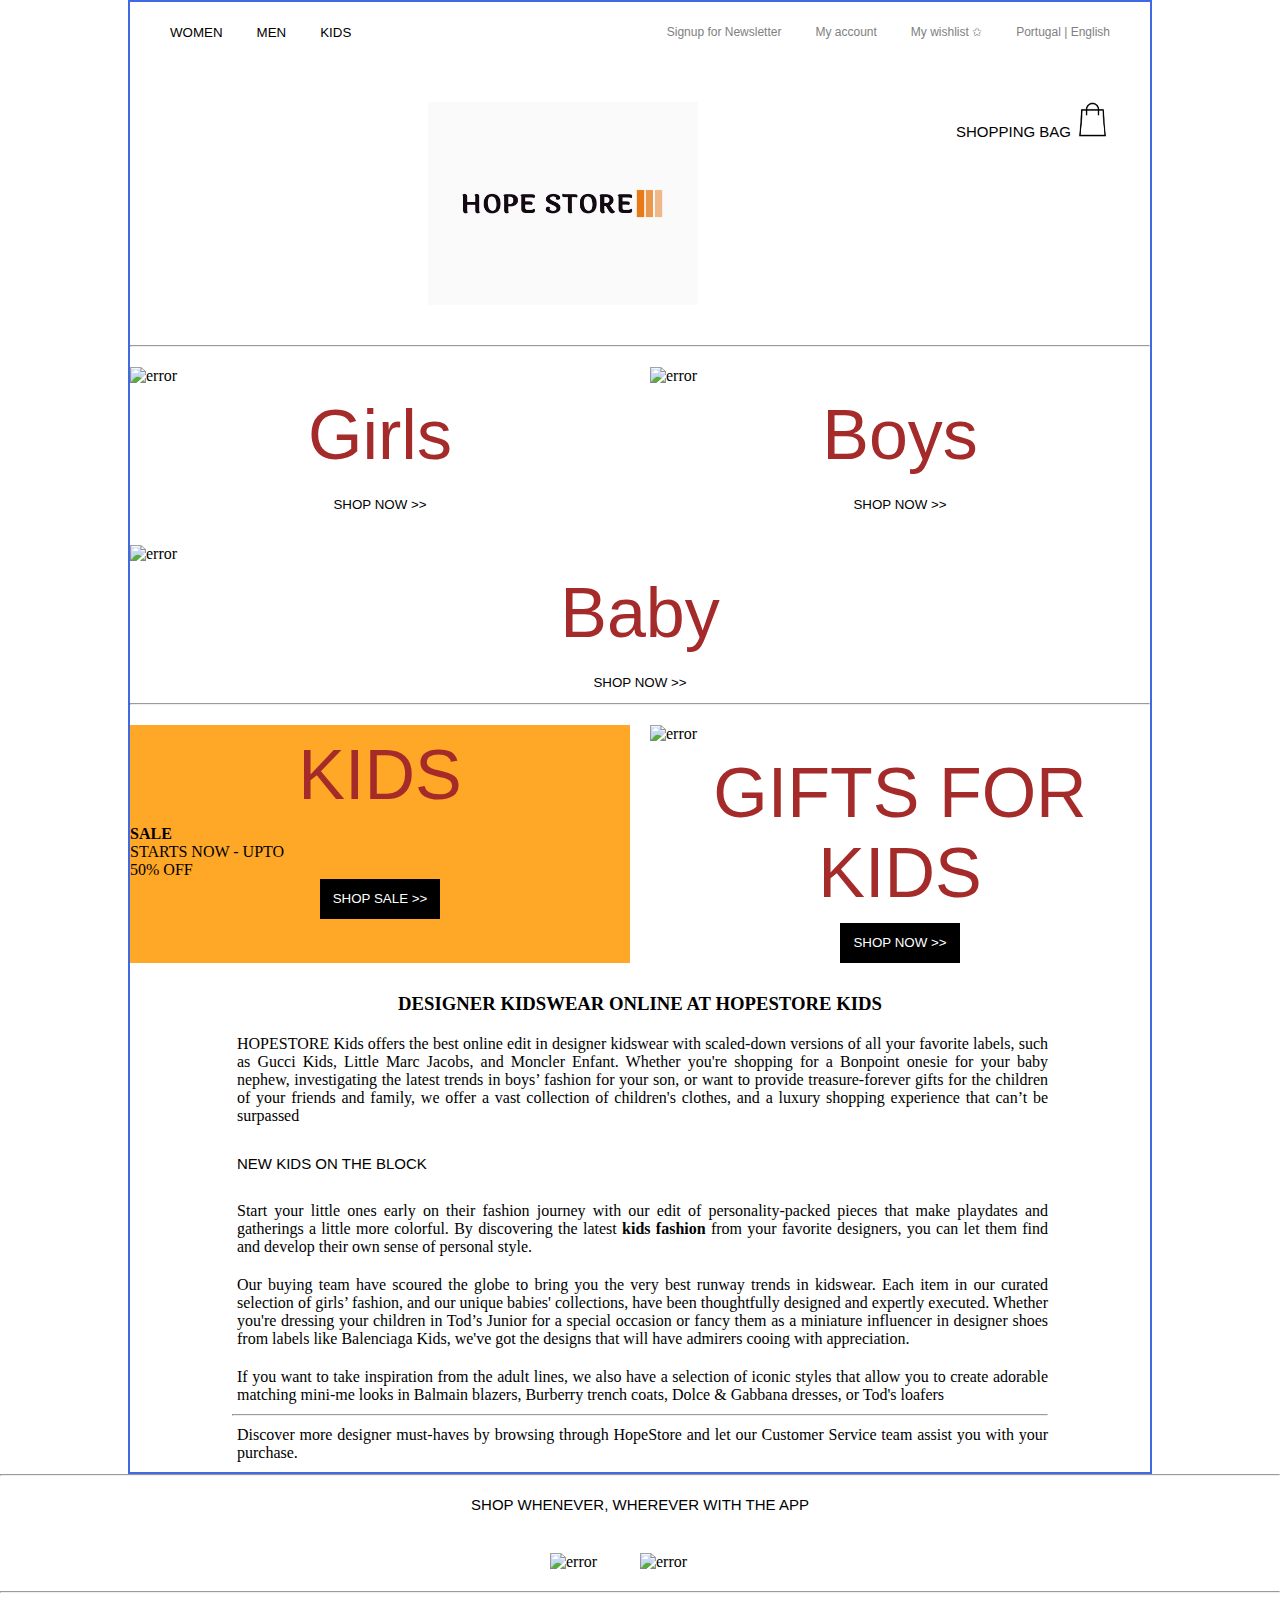
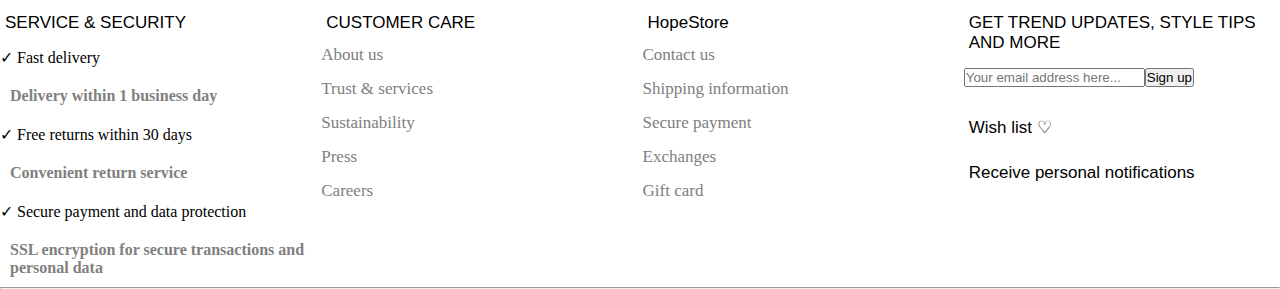
==== kids.html @ 578b173f "added day-3 tasks" ====
<!DOCTYPE html>
<html lang="en">
<head>
    <meta charset="UTF-8">
    <meta http-equiv="X-UA-Compatible" content="IE=edge">
    <meta name="viewport" content="width=device-width, initial-scale=1.0">
    <title>HopeStore-Luxury Fashion & Designer Shopping in Europe</title>
    <link rel="stylesheet" href="styleKids.css">
</head>
<body>
    <div id="container">
        <div id="header">
            <nav>
                <div>
                    <button>WOMEN</button>
                    <button>MEN</button>
                    <button>KIDS</button>
                </div>
                <div>
                    <button>Signup for Newsletter</button>
                    <button>My account</button>
                    <button>My wishlist &#x2729</button>
                    <button>Portugal | English</button>
                    
                </div>
             </nav>
             <div>
                <img src="hope-store-logo.png" alt="error">
                <div>
                    <button>SHOPPING BAG</button>
                    <img src="[data-uri]" alt="error">
                </div>
             </div>
        </div>
        <hr>
        <div id="slideshow"></div>
        <div id="banner">
            <div>
                <div>
                <img src="https://img.mytheresa.com/media/static/raw/cms/l/KW_FO_2022_December/Kids_Homepage_Festive_BigSplit_GIRL_DSK_2x_20221130170827.jpg?imwidth=1180&imdensity=1" alt="error">
                </div>
                <div>
                   <h6>Girls</h6>
                   <button>SHOP NOW >></button>
                </div>
            </div>
            <div>
                <div>
                    <img src="https://img.mytheresa.com/media/static/raw/cms/l/KW_FO_2022_December/Kids_Homepage_Festive_BigSplit_BOY_DSK_2x_20221130170825.jpg?imwidth=1180&imdensity=1" alt="error">
                    </div>
                    <div>
                       <h6>Boys</h6>
                       <button>SHOP NOW >></button>
                    </div>
            </div>
        </div>
        <div id="banner2">
            <div>
                <img src="https://img.mytheresa.com/media/static/raw/cms/l/KW_FO_2022_December/Homepage_Kids_BabyBanner_desktop_2x_20221130170810.jpg?imwidth=1180&imdensity=1" alt="error">
            </div>
            <div>
                <h6>Baby</h6>
                <button>SHOP NOW >></button>
             </div>
        </div>
        <hr>
        <div id="banner3">
            <div>
                <div>
                    <h6>KIDS</h6>
                    <h4>SALE</h4>
                <p>STARTS NOW - UPTO </p>
                <P>50% OFF</P>
                <button>SHOP SALE >></button>
                </div>
            </div>
            <div>
                <div><img src="https://img.mytheresa.com/media/static/raw/cms/l/SM_Monetate_Images/12_Kids/PocketBanners/FW22/Pocket-banner_Festive-KW_Gifts-Kids_20221213174718.jpg" alt="error"></div>
                <div>
                    <h6>GIFTS FOR KIDS</h6>
                <button>SHOP NOW >></button>
                </div>
            </div>
        </div>
        <div id="about">
            <h3>DESIGNER KIDSWEAR ONLINE AT HOPESTORE KIDS</h3>
            <p>HOPESTORE Kids offers the best online edit in designer kidswear with scaled-down versions of all your favorite labels, such as Gucci Kids, Little Marc Jacobs, and Moncler Enfant. Whether you're shopping for a Bonpoint onesie for your baby nephew, investigating the latest trends in boys’ fashion for your son, or want to provide treasure-forever gifts for the children of your friends and family, we offer a vast collection of children's clothes, and a luxury shopping experience that can’t be surpassed</p>
            <h6>NEW KIDS ON THE BLOCK</h6>
            <p>Start your little ones early on their fashion journey with our edit of personality-packed pieces that make playdates and gatherings a little more colorful. By discovering the latest <b>kids fashion</b> from your favorite designers, you can let them find and develop their own sense of personal style.</p>
            
            <p>Our buying team have scoured the globe to bring you the very best runway trends in kidswear. Each item in our curated selection of girls’ fashion, and our unique babies' collections, have been thoughtfully designed and expertly executed. Whether you're dressing your children in Tod’s Junior for a special occasion or fancy them as a miniature influencer in designer shoes from labels like Balenciaga Kids, we've got the designs that will have admirers cooing with appreciation.</p>
            
            <p>If you want to take inspiration from the adult lines, we also have a selection of iconic styles that allow you to create adorable matching mini-me looks in Balmain blazers, Burberry trench coats, Dolce & Gabbana dresses, or Tod's loafers</p>
            <hr>
            <p>Discover more designer must-haves by browsing through HopeStore and let our Customer Service team assist you with your purchase.</p>
                </div>
            </div>
        </div>
        <hr>
        <div id="playstore">
            <h6>SHOP WHENEVER, WHEREVER WITH THE APP</h6>
            <div>
                <img src="https://www.kannurairport.aero/sites/default/files/inline-images/apple_store.jpg" alt="error">
                <img src="https://www.kannurairport.aero/sites/default/files/inline-images/google_play_store_0.png" alt="error">
            </div>
        </div>
        <hr>
        <div id="footer">
<div>
    <h6>SERVICE & SECURITY</h6>
    <p>✓ Fast delivery</p>
    <p>Delivery within 1 business day</p>
    <p>
        ✓ Free returns within 30 days</p>
    <p>Convenient return service</p>
    <p>
        ✓ Secure payment and data protection</p>
    <p>SSL encryption for secure transactions and personal data</p>
</div>
<div>
    <h6>CUSTOMER CARE</h6>
    <ul>
        <li>About us</li>
        <li>Trust & services</li>
        <li>Sustainability</li>
        <li>Press</li>
        <li>Careers</li>
    </ul>
</div>
<div>
    <h6>HopeStore</h6>
    <ul>
        <li>Contact us</li>
        <li>Shipping information</li>
        <li>Secure payment</li>
        <li>Exchanges</li>
        <li>Gift card</li>
    </ul>
</div>
<div>
    <h6>GET TREND UPDATES, STYLE TIPS AND MORE</h6>
    <input type="email" placeholder="Your email address here..."><button>Sign up</button>
    <h6>Wish list &#9825;</h6>
    <h6>Receive personal notifications</h6>
</div>
        </div>
        <hr>
        <!-- <div id="footer2">
            <div>
                <h6>payment methods: </h6>
                <div><img src="[data-uri]" alt="error">
                <img src="[data-uri]" alt="error">
                <img src="[data-uri]" alt="error">
                <img src="[data-uri]" alt="error">
                <img src="[data-uri]" alt="error"></div>
            </div>
            <div>
                <h6>delivered by: </h6>
                <div>
                    <img src="[data-uri]" alt="error">
                    <img src="[data-uri]" alt="error">
                </div>
                
            </div>
        </div>
        </div> -->
    </div>
    
</body>
<script>
    let cont=document.getElementById("slideshow");
    
</script>
</html>
---- styleKids.css ----
*{
    margin: 0px;
    padding: 0px;
    box-sizing: border-box;
}
#container{
    width:80%;
    margin: auto;
    border: 2px solid royalblue;
}
nav{
        display: flex;
        height: 60px;
        background-color:white;
        color:gray;
        justify-content: space-between;
        align-items: center;
        padding: 0px 25px;
    }
    nav button{
        border: 0px;
        background-color: white;
        margin: 15px 15px;
    }
    nav>div:nth-child(1)>button{
        color: black;
        font-family:'Segoe UI', Tahoma, Geneva, Verdana, sans-serif;   
    }
    nav>div:nth-child(2)>button{
        font-family:'Franklin Gothic Medium', 'Arial Narrow', Arial, sans-serif;
        color: gray;
        font-size: 12px;
    }
    #header img:nth-child(1){
        width: 30%;
        display: block;
        margin: auto;
    }
    nav>div:nth-child(3){
        display: flex;
    }
    #header>div{
        display: flex;
        padding: 40px 40px;
    }
    #header>div>img:nth-child(1){
        display: block;
        width: 270px;
        border: 2px solid red;
        box-sizing: inherit;
        border: 0px;
    }
    #header>div button{
        font-size: 15px;
        font-family: 'Segoe UI', Tahoma, Geneva, Verdana, sans-serif;
        border: 0px;
        background-color: white;
    }
    #header>div img:nth-child(2){
        width: 35px;
    }
    h6{
        text-align: center;
        font-family: Arial, Helvetica, sans-serif;
        font-weight: 200;
        font-size: 15px;
        padding: 20px 20px;
        }
        #banner,#banner3{
            display: grid;
            grid-template-columns: repeat(2,1fr);
            margin: auto;
            padding: 20px 0px;
            gap: 20px;
        }
        #banner img,#banner3 img{
            display: block;
        width: 100%;
        }
        #banner h6,#banner3 h6{
            color:brown;
            text-align: center;
            font-family:'Segoe UI', Tahoma, Geneva, Verdana, sans-serif;
            font-size: 70px;
            padding: 10px 10px;
            font-family: Arial, Helvetica, sans-serif;
            font-weight: 200;
            }
            #banner button,#banner3 button{
                width: 120px;
                height: 40px;
                display: block;
                margin: auto;
                padding: 5px 10px;
                color:black;
                background-color: white;
                border: 0px;
                }
                #banner3 button{
                    width: 120px;
                height: 40px;
                display: block;
                margin: auto;
                padding: 5px 10px;
                color:white;
                background-color:black;
                border: 0px;
                }
                #banner3>div:nth-child(1){
                    background-color:#FFA726;
                }
                #banner2 img{
                    display: block;
                    margin: auto;
                width: 100%;
                }
                #banner2 h6{
                    color:brown;
                    text-align: center;
                    font-family:'Segoe UI', Tahoma, Geneva, Verdana, sans-serif;
                    font-size: 70px;
                    padding: 10px 10px;
                    font-family: Arial, Helvetica, sans-serif;
                    font-weight: 200;
                    }
                    #banner2 button{
                        width: 120px;
                        height: 40px;
                        display: block;
                        margin: auto;
                        padding: 5px 10px;
                        color:black;
                        background-color: white;
                        border: 0px;
                        }
                        /* #banner2>div:nth-child(1){
                            position: relative;
                        }
                        #banner2>div:nth-child(2){
                            position: absolute;
                            float: inherit;
                        } */
        #about p,#about h3{
        text-align: center;
        padding: 10px 0px;
        
        }
        #about{
            width: 80%;
            margin: auto;
        }
        #about h6,#about p{
            text-align: justify;
            padding-left: 5px;
        }
        #playstore h3{
        text-align: justify;
        margin-top: 20px;
        }
        #playstore>div{
        width: 180px;
        display: flex;
        margin: auto;
        padding: 20px 0px;
        }
        #playstore img{
        width: 100px;
        display: block;
        }
        #bullet{
            display: grid;
            grid-template-columns: repeat(2,1fr);
            gap: 30px;
            margin: auto;
            padding: 20px 0px;
        }
        #bullet>div:nth-child(1){
            padding-left: 40px;
        }
        #bullet h4{
            text-align: justify;
            padding-bottom: 20px;
        }
        #footer{
            display: grid;
            grid-template-columns: repeat(4,1fr);
            margin: auto;
            gap: 5px;
        }
        #footer h6{
            text-align: left;
            padding-left: 5px;
            font-size: 17px;
            padding-bottom: 5px;
        }
        #footer p:nth-child(7),#footer p:nth-child(3),#footer p:nth-child(5){
            padding-left: 10px;
            font-weight: 600;
            color: gray;
        }
        #footer p{
            padding: 10px 0px;
        }
        #footer ul{
            list-style-type: none;
            color: gray;
            font-size: 17px;
        }
        li:hover{
            cursor:pointer;
        }
        li{
            padding: 7px 0px;
        }
        #footer input{
            margin:10px 0px;
        }
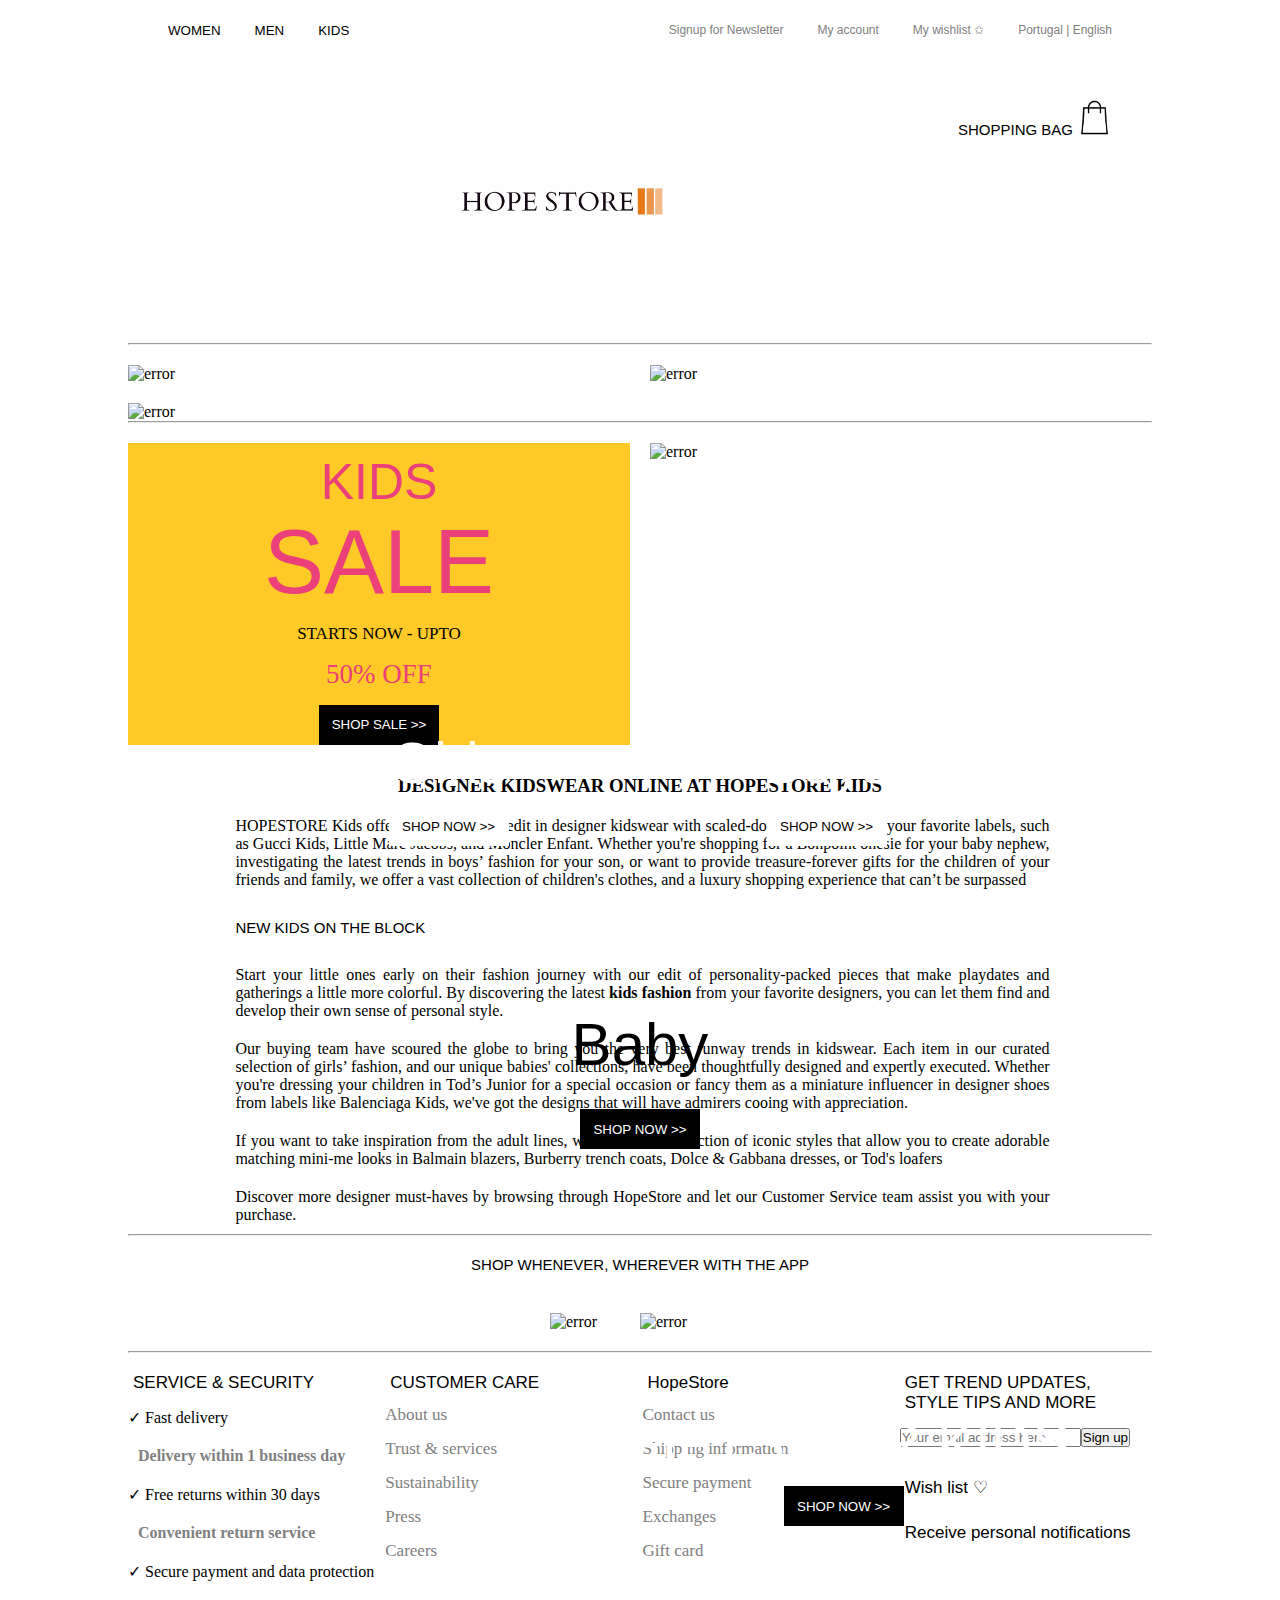
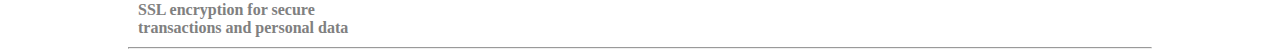
==== commit 0ba9b089: "completed the tasks" ====
--- a/kids.html
+++ b/kids.html
@@ -12,22 +12,22 @@
         <div id="header">
             <nav>
                 <div>
-                    <button>WOMEN</button>
-                    <button>MEN</button>
-                    <button>KIDS</button>
+                    <button><a href="index.html">WOMEN</a></button>
+                    <button><a href="MEN.html">MEN</a></button>
+                    <button><a href="kids.html">KIDS</a></button>
                 </div>
                 <div>
-                    <button>Signup for Newsletter</button>
-                    <button>My account</button>
-                    <button>My wishlist &#x2729</button>
+                    <button><a href="signUp.html">Signup for Newsletter</a></button>
+                    <button><a href="myAccount.html">My account</a></button>
+                    <button><a href="wishlist.html">My wishlist &#x2729</a></button>
                     <button>Portugal | English</button>
                     
                 </div>
              </nav>
              <div>
-                <img src="hope-store-logo.png" alt="error">
+                <img src="hope-store-logo bg.png" alt="error">
                 <div>
-                    <button>SHOPPING BAG</button>
+                    <button><a href="cart.html">SHOPPING BAG</a></button>
                     <img src="[data-uri]" alt="error">
                 </div>
              </div>
@@ -41,7 +41,7 @@
                 </div>
                 <div>
                    <h6>Girls</h6>
-                   <button>SHOP NOW >></button>
+                   <button><a href="kidsProduct.html">SHOP NOW >></a></button>
                 </div>
             </div>
             <div>
@@ -50,7 +50,7 @@
                     </div>
                     <div>
                        <h6>Boys</h6>
-                       <button>SHOP NOW >></button>
+                       <button><a href="kidsProduct.html">SHOP NOW >></a></button>
                     </div>
             </div>
         </div>
@@ -60,7 +60,7 @@
             </div>
             <div>
                 <h6>Baby</h6>
-                <button>SHOP NOW >></button>
+                <button><a href="kidsProduct.html">SHOP NOW >></a></button>
              </div>
         </div>
         <hr>
@@ -68,17 +68,17 @@
             <div>
                 <div>
                     <h6>KIDS</h6>
-                    <h4>SALE</h4>
+                    <h6>SALE</h6>
                 <p>STARTS NOW - UPTO </p>
                 <P>50% OFF</P>
-                <button>SHOP SALE >></button>
+                <button><a href="kidsProduct.html">SHOP SALE >></a></button>
                 </div>
             </div>
             <div>
                 <div><img src="https://img.mytheresa.com/media/static/raw/cms/l/SM_Monetate_Images/12_Kids/PocketBanners/FW22/Pocket-banner_Festive-KW_Gifts-Kids_20221213174718.jpg" alt="error"></div>
                 <div>
                     <h6>GIFTS FOR KIDS</h6>
-                <button>SHOP NOW >></button>
+                <button><a href="kidsProduct.html">SHOP NOW >></a></button>
                 </div>
             </div>
         </div>
@@ -91,12 +91,10 @@
             <p>Our buying team have scoured the globe to bring you the very best runway trends in kidswear. Each item in our curated selection of girls’ fashion, and our unique babies' collections, have been thoughtfully designed and expertly executed. Whether you're dressing your children in Tod’s Junior for a special occasion or fancy them as a miniature influencer in designer shoes from labels like Balenciaga Kids, we've got the designs that will have admirers cooing with appreciation.</p>
             
             <p>If you want to take inspiration from the adult lines, we also have a selection of iconic styles that allow you to create adorable matching mini-me looks in Balmain blazers, Burberry trench coats, Dolce & Gabbana dresses, or Tod's loafers</p>
-            <hr>
+
             <p>Discover more designer must-haves by browsing through HopeStore and let our Customer Service team assist you with your purchase.</p>
                 </div>
-            </div>
-        </div>
-        <hr>
+                <hr>
         <div id="playstore">
             <h6>SHOP WHENEVER, WHEREVER WITH THE APP</h6>
             <div>
@@ -145,30 +143,37 @@
 </div>
         </div>
         <hr>
-        <!-- <div id="footer2">
-            <div>
-                <h6>payment methods: </h6>
-                <div><img src="[data-uri]" alt="error">
-                <img src="[data-uri]" alt="error">
-                <img src="[data-uri]" alt="error">
-                <img src="[data-uri]" alt="error">
-                <img src="[data-uri]" alt="error"></div>
             </div>
-            <div>
-                <h6>delivered by: </h6>
-                <div>
-                    <img src="[data-uri]" alt="error">
-                    <img src="[data-uri]" alt="error">
-                </div>
-                
-            </div>
-        </div>
-        </div> -->
+       
     </div>
     
 </body>
 <script>
     let cont=document.getElementById("slideshow");
     
+    let arr=[
+    "Enjoy free shipping for a short time only",
+    "Our sale starts now with up to 50% off"
+    ];
+let i=0;
+setInterval(()=>{
+    
+    let sH=document.createElement("p");
+    sH.innerHTML=arr[i];
+    arr.forEach((el,index)=>{
+        if(index==0){
+            el.className="p1"
+        }else{
+            el.className="p2"
+        }
+    })
+    cont.innerHTML=null;
+    cont.append(sH);
+    i++;
+    if(i==arr.length){
+        i=0;
+    }
+},3000)
+
 </script>
 </html>--- a/styleKids.css
+++ b/styleKids.css
@@ -2,11 +2,12 @@
     margin: 0px;
     padding: 0px;
     box-sizing: border-box;
+    text-decoration: none !important;
+    color: inherit;
 }
 #container{
     width:80%;
     margin: auto;
-    border: 2px solid royalblue;
 }
 nav{
         display: flex;
@@ -46,7 +47,6 @@
     #header>div>img:nth-child(1){
         display: block;
         width: 270px;
-        border: 2px solid red;
         box-sizing: inherit;
         border: 0px;
     }
@@ -66,6 +66,32 @@
         font-size: 15px;
         padding: 20px 20px;
         }
+        #banner>div:nth-child(1)>div:nth-child(1){
+            position: relative;
+        }
+        #banner>div:nth-child(1)>div:nth-child(2){
+            position: absolute;
+            top: 720px;
+            left: 380px;
+        }
+        #banner>div:nth-child(2)>div:nth-child(1){
+            position: relative;
+        }
+        #banner>div:nth-child(2)>div:nth-child(2){
+            position: absolute;
+            top: 720px;
+            right: 380px;
+        }
+        #banner2>div:nth-child(1){
+            position: relative;
+        }
+        #banner2>div:nth-child(2){
+            position: absolute;
+            top: 1000px;
+            right: 0px;
+            left: 0px;
+           
+        }
         #banner,#banner3{
             display: grid;
             grid-template-columns: repeat(2,1fr);
@@ -78,15 +104,15 @@
         width: 100%;
         }
         #banner h6,#banner3 h6{
-            color:brown;
+            color:white;
             text-align: center;
             font-family:'Segoe UI', Tahoma, Geneva, Verdana, sans-serif;
-            font-size: 70px;
+            font-size: 57px;
             padding: 10px 10px;
             font-family: Arial, Helvetica, sans-serif;
             font-weight: 200;
             }
-            #banner button,#banner3 button{
+            #banner button{
                 width: 120px;
                 height: 40px;
                 display: block;
@@ -96,32 +122,21 @@
                 background-color: white;
                 border: 0px;
                 }
-                #banner3 button{
-                    width: 120px;
-                height: 40px;
-                display: block;
-                margin: auto;
-                padding: 5px 10px;
-                color:white;
-                background-color:black;
-                border: 0px;
-                }
-                #banner3>div:nth-child(1){
-                    background-color:#FFA726;
-                }
+                
                 #banner2 img{
                     display: block;
                     margin: auto;
                 width: 100%;
                 }
                 #banner2 h6{
-                    color:brown;
+                    color:black;
                     text-align: center;
                     font-family:'Segoe UI', Tahoma, Geneva, Verdana, sans-serif;
-                    font-size: 70px;
+                    font-size: 60px;
                     padding: 10px 10px;
                     font-family: Arial, Helvetica, sans-serif;
-                    font-weight: 200;
+                    font-weight: 100;
+                    padding-bottom: 30px;
                     }
                     #banner2 button{
                         width: 120px;
@@ -129,17 +144,54 @@
                         display: block;
                         margin: auto;
                         padding: 5px 10px;
-                        color:black;
-                        background-color: white;
+                        color:white;
+                        background-color: black;
                         border: 0px;
                         }
-                        /* #banner2>div:nth-child(1){
+                        #banner3 button{
+                            width: 120px;
+                        height: 40px;
+                        display: block;
+                        margin: auto;
+                        padding: 5px 10px;
+                        color:white;
+                        background-color:black;
+                        border: 0px;
+                        }
+                        #banner3>div:nth-child(1){
+                            background-color:#FFCA28;
+                        }
+                        #banner3>div:nth-child(1) h6:nth-child(1){
+                            color: #EC407A;
+                            font-size: 50px;
+                            padding-bottom: 0px;
+                        }
+                        #banner3>div:nth-child(1) h6:nth-child(2){
+                            color: #EC407A;
+                            font-size: 90px;
+                            font-weight: 500;
+                            padding-top: 0px;
+                        }
+                        #banner3>div:nth-child(1) p:nth-child(3){
+                            text-align: center;
+                            color: black;
+                            font-size: 17px;
+                        }
+                        #banner3>div:nth-child(1) p:nth-child(4){
+                            text-align: center;
+                            color:#EC407A ;
+                            font-size: 27px;
+                            padding: 15px 0px;
+                        }
+                        #banner3>div:nth-child(2)>div:nth-child(1){
                             position: relative;
                         }
-                        #banner2>div:nth-child(2){
+                        #banner3>div:nth-child(2)>div:nth-child(2){
                             position: absolute;
-                            float: inherit;
-                        } */
+                            top: 1400px;
+                            right: 200px;
+                        }
+                        
         #about p,#about h3{
         text-align: center;
         padding: 10px 0px;
@@ -215,4 +267,8 @@
         #footer input{
             margin:10px 0px;
         }
+        #slideshow p{
+            color: red;
+            text-align: center;
+        }
         